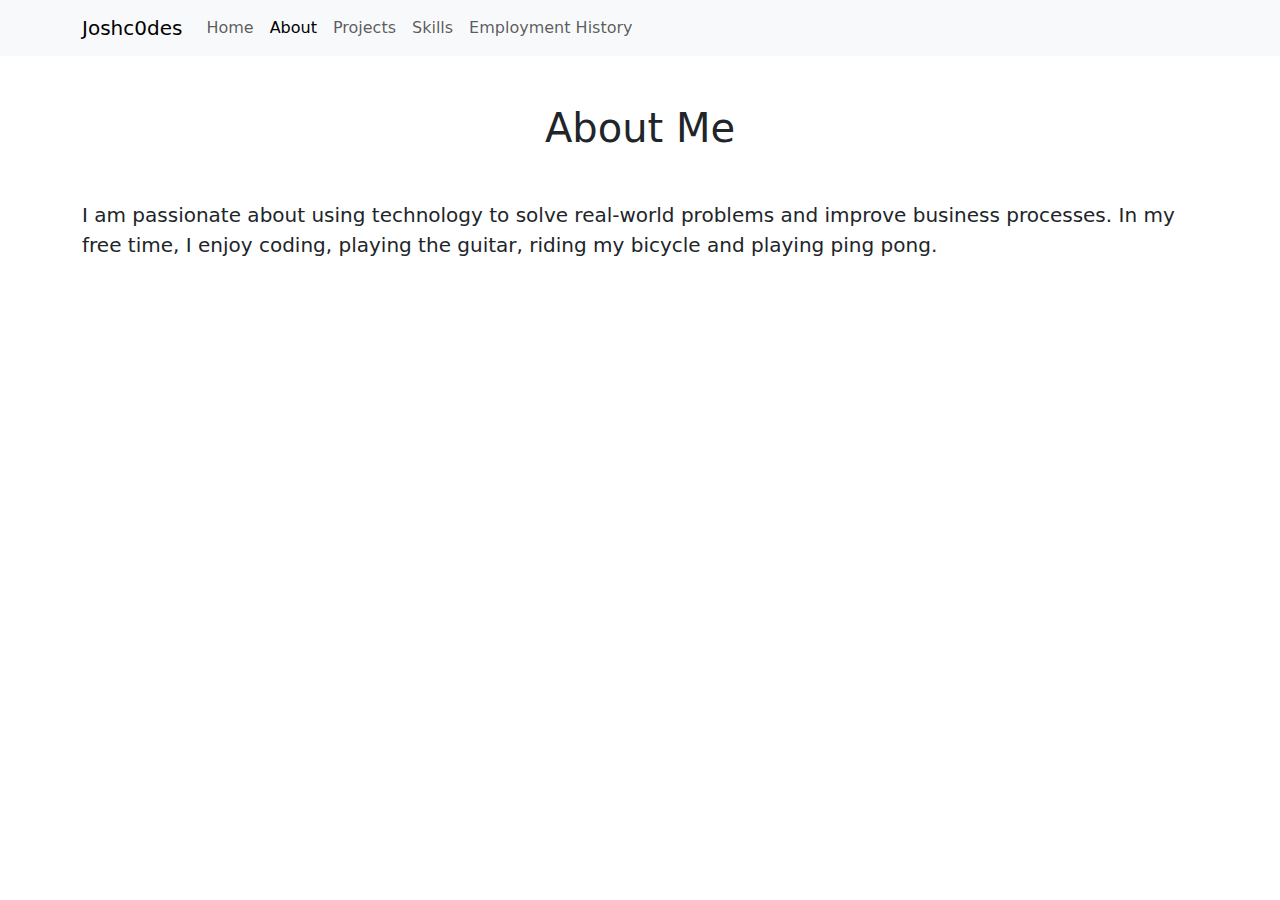
==== about.html @ 377e8b5f "v1" ====
<!DOCTYPE html>
<html lang="en">

<head>
    <meta charset="UTF-8">
    <meta name="viewport" content="width=device-width, initial-scale=1.0">
    <title>About Me</title>

    <link rel="stylesheet" href="https://cdn.jsdelivr.net/npm/bootstrap@5.0.0/dist/css/bootstrap.min.css">
</head>

<body>

    <nav class="navbar navbar-expand-lg navbar-light bg-light">
        <div class="container">
            <a class="navbar-brand" href="index.html">Joshc0des</a>
            <button class="navbar-toggler" type="button" data-bs-toggle="collapse" data-bs-target="#navbarNav"
                aria-controls="navbarNav" aria-expanded="false" aria-label="Toggle navigation">
                <span class="navbar-toggler-icon"></span>
            </button>
            <div class="collapse navbar-collapse" id="navbarNav">
                <ul class="navbar-nav">
                    <li class="nav-item">
                        <a class="nav-link" href="index.html">Home</a>
                    </li>
                    <li class="nav-item">
                        <a class="nav-link active" aria-current="page" href="about.html">About</a>
                    </li>
                    <li class="nav-item">
                        <a class="nav-link" href="projects.html">Projects</a>
                    </li>
                    <li class="nav-item">
                        <a class="nav-link" href="skills.html">Skills</a>
                    </li>
                    <li class="nav-item">
                        <a class="nav-link" href="employment.html">Employment History</a>
                    </li>
                </ul>
            </div>
        </div>
    </nav>

    <main class="container py-5">
        <h1 class="text-center mb-5">About Me</h1>
        <p class="lead">I am passionate about using technology to solve real-world problems and improve business processes.
            In my free time, I enjoy coding, playing the guitar, riding my bicycle and playing ping pong.</p>
    </main>

    <script src="https://cdn.jsdelivr.net/npm/bootstrap@5.0.0/dist/js/bootstrap.bundle.min.js"></script>
</body>

</html>
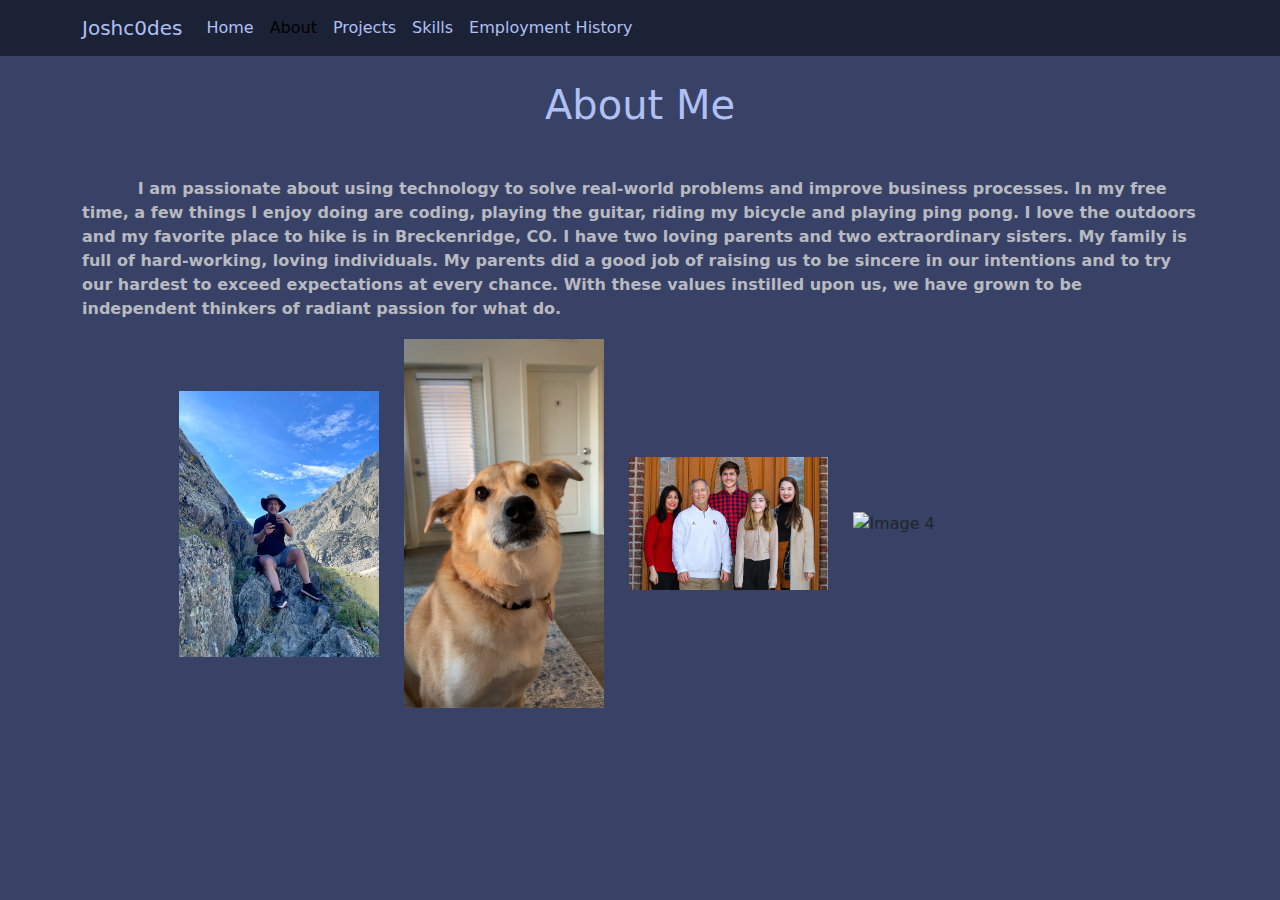
==== commit e6d21d94: "v5" ====
--- a/about.html
+++ b/about.html
@@ -4,14 +4,15 @@
 <head>
     <meta charset="UTF-8">
     <meta name="viewport" content="width=device-width, initial-scale=1.0">
-    <title>About Me</title>
-
+    <title>About Me - Joshc0des</title>
     <link rel="stylesheet" href="https://cdn.jsdelivr.net/npm/bootstrap@5.0.0/dist/css/bootstrap.min.css">
+    <link rel="stylesheet" href="site.css">
+    <link rel="shortcut icon" type="image/png" href="/favicon.png">
 </head>
 
 <body>
 
-    <nav class="navbar navbar-expand-lg navbar-light bg-light">
+    <nav class="navbar fixed-top navbar-expand-lg" style="background-color: #1c2236;">
         <div class="container">
             <a class="navbar-brand" href="index.html">Joshc0des</a>
             <button class="navbar-toggler" type="button" data-bs-toggle="collapse" data-bs-target="#navbarNav"
@@ -40,10 +41,75 @@
         </div>
     </nav>
 
+    <hr>
+
     <main class="container py-5">
         <h1 class="text-center mb-5">About Me</h1>
-        <p class="lead">I am passionate about using technology to solve real-world problems and improve business processes.
-            In my free time, I enjoy coding, playing the guitar, riding my bicycle and playing ping pong.</p>
+        <p class="n">I am passionate about using technology to solve real-world problems and improve business
+            processes. In my free time, a few things I enjoy doing are coding, playing the guitar, riding my
+            bicycle and playing ping pong. I love the outdoors and my favorite place to hike is in
+            Breckenridge, CO. I have two loving parents and two extraordinary sisters. My family is full of
+            hard-working, loving individuals. My parents did a good job of raising us to be sincere in our
+            intentions and to try our hardest to exceed expectations at every chance. With these values
+            instilled upon us, we have grown to be independent thinkers of radiant passion for what do.
+        </p>
+
+        <div class="row justify-content-center">
+            <div class="col-lg-10">
+                <div class="media">
+                    <img src="static/dad_hike.jpg" class="align-self-center me-3 mb-3" alt="Image 1" data-bs-toggle="modal"
+                        data-bs-target="#modal1">
+                    <img src="static/dog.JPG" class="align-self-center me-3 mb-3" alt="Image 2" data-bs-toggle="modal"
+                        data-bs-target="#modal2">
+                    <img src="static/family.jpg" class="align-self-center me-3 mb-3" alt="Image 3" data-bs-toggle="modal"
+                        data-bs-target="#modal3">
+                    <img src="static/josh_hike.jpg" class="align-self-center me-3 mb-3" alt="Image 4" data-bs-toggle="modal"
+                        data-bs-target="#modal4">
+                </div>
+            </div>
+        </div>
+        </div>
+
+        <!-- Modals -->
+        <div class="modal fade" id="modal1" tabindex="-1" aria-labelledby="modal1Label" aria-hidden="true">
+            <div class="modal-dialog modal-dialog-centered">
+                <div class="modal-content">
+                    <div class="modal-body">
+                        <img src="static/dad_hike.jpg" class="img-fluid" alt="Image 1">
+                    </div>
+                </div>
+            </div>
+        </div>
+
+        <div class="modal fade" id="modal2" tabindex="-1" aria-labelledby="modal2Label" aria-hidden="true">
+            <div class="modal-dialog modal-dialog-centered">
+                <div class="modal-content">
+                    <div class="modal-body">
+                        <img src="static/dog.JPG" class="img-fluid" alt="Image 2">
+                    </div>
+                </div>
+            </div>
+        </div>
+
+        <div class="modal fade" id="modal3" tabindex="-1" aria-labelledby="modal3Label" aria-hidden="true">
+            <div class="modal-dialog modal-dialog-centered">
+                <div class="modal-content">
+                    <div class="modal-body">
+                        <img src="static/family.jpg" class="img-fluid" alt="Image 3">
+                    </div>
+                </div>
+            </div>
+        </div>
+
+        <div class="modal fade" id="modal4" tabindex="-1" aria-labelledby="modal4Label" aria-hidden="true">
+            <div class="modal-dialog modal-dialog-centered">
+                <div class="modal-content">
+                    <div class="modal-body">
+                        <img src="static/josh_hike.jpg" class="img-fluid" alt="Image 4">
+                    </div>
+                </div>
+            </div>
+        </div>
     </main>
 
     <script src="https://cdn.jsdelivr.net/npm/bootstrap@5.0.0/dist/js/bootstrap.bundle.min.js"></script>
--- a/site.css
+++ b/site.css
@@ -0,0 +1,94 @@
+:root {
+    --primary-color: #384267;
+    --secondary-color: #B0C0F3;
+    --tertiary-color: #b9bac0;
+    --quaternary-color: #F3C0B0;
+}
+
+body {
+    background-color: var(--primary-color);
+    height: 95vh;
+    overflow:auto;  
+}
+
+h1 {
+    color: var(--secondary-color);
+}
+
+p {
+    color: var(--tertiary-color);
+}
+
+p.n {
+    font-weight: bold;
+    text-indent: 5%;
+}
+
+p.grad {
+    font-style: italic;
+}
+
+p.dark {
+    color: #384267;
+    text-indent: 5%;
+}
+
+p.dark-no-indent {
+    color: #384267;
+}
+
+a {
+    color: var(--quaternary-color);
+}
+  
+.navbar-nav li a,
+.navbar-brand {
+    color: #b0c0f3;
+}
+
+.navbar-toggler {
+    background-color: #B0C0F3;
+}
+
+.navbar-toggler-icon {
+    background-image: url(static/navIcon.svg);
+}
+
+.smaller-img {
+    width: 100%; 
+  }
+
+  .list-group-item {
+    background-color: rgb(255, 255, 255); /* Set the default background color */
+    color: var(--secondary-color); /* Set the default text color */
+    transition: all 0.3s ease-in-out; /* Add a smooth transition effect */
+  }
+  
+  .list-group-item:hover {
+    background-color: var(--secondary-color); /* Change the background color on hover */
+    color: var(--primary-color); /* Change the text color on hover */
+    box-shadow: 0 0 10px rgba(0, 0, 0, 0.5); /* Add a subtle box shadow on hover */
+    transform: translateY(-5px); /* Move the element up slightly on hover */
+  }
+  
+  .list-group-item:active {
+    background-color: var(--tertiary-color); /* Change the background color when clicked */
+    color: var(--quaternary-color); /* Change the text color when clicked */
+  }
+  
+  @media (max-width: 768px) {
+    .list-group-item:hover, .list-group-item:active {
+      transform: none; /* Disable the hover effect on small screens */
+    }
+  }
+
+  .media img {
+    max-width: 22%;
+    height: auto;
+    cursor: pointer;
+    border: 2px solid transparent;
+    transition: border-color 0.3s ease-in-out;
+  }
+  .media img:hover {
+    border-color: #B0C0F3;
+  }
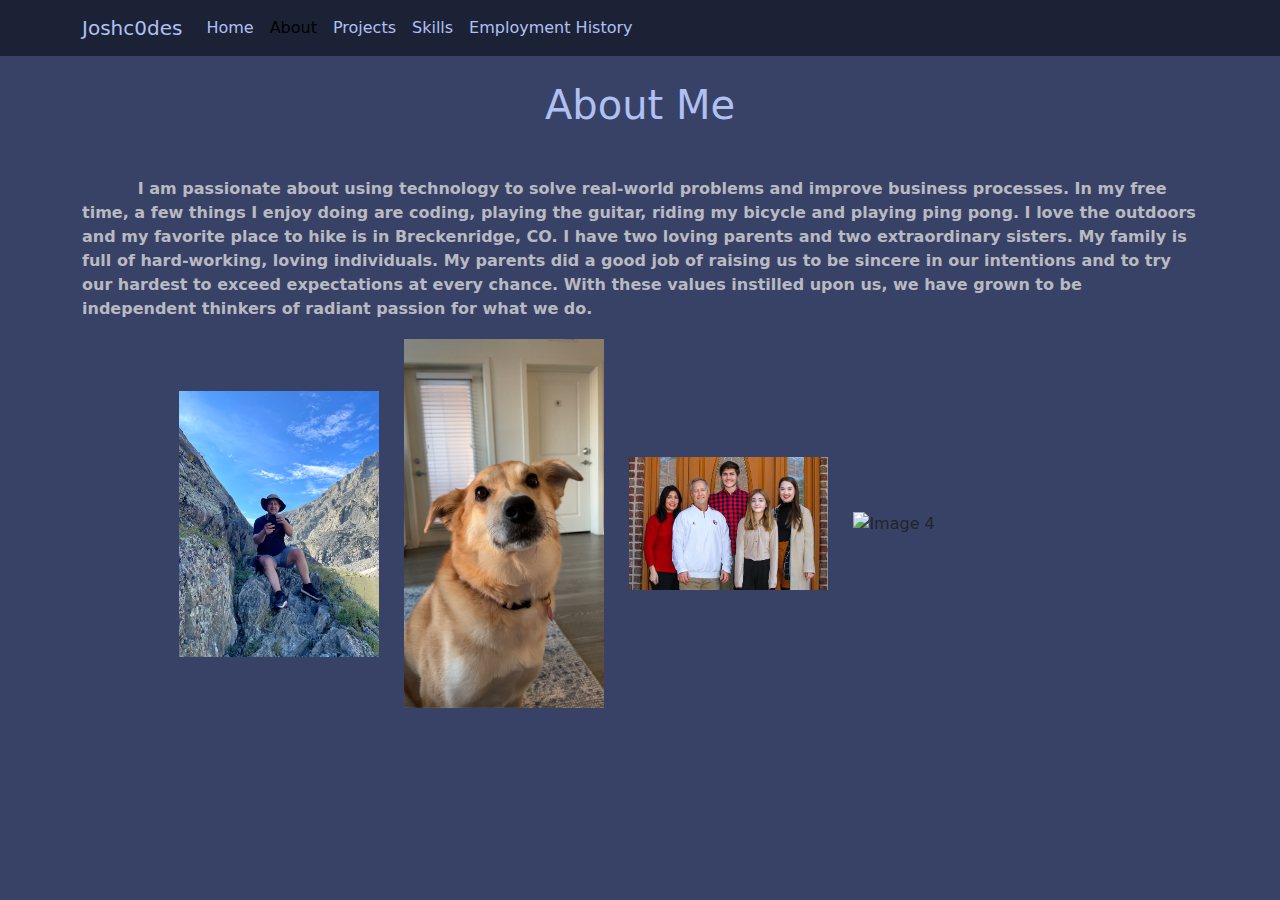
==== commit b40e5047: "typo" ====
--- a/about.html
+++ b/about.html
@@ -51,7 +51,7 @@
             Breckenridge, CO. I have two loving parents and two extraordinary sisters. My family is full of
             hard-working, loving individuals. My parents did a good job of raising us to be sincere in our
             intentions and to try our hardest to exceed expectations at every chance. With these values
-            instilled upon us, we have grown to be independent thinkers of radiant passion for what do.
+            instilled upon us, we have grown to be independent thinkers of radiant passion for what we do.
         </p>
 
         <div class="row justify-content-center">
